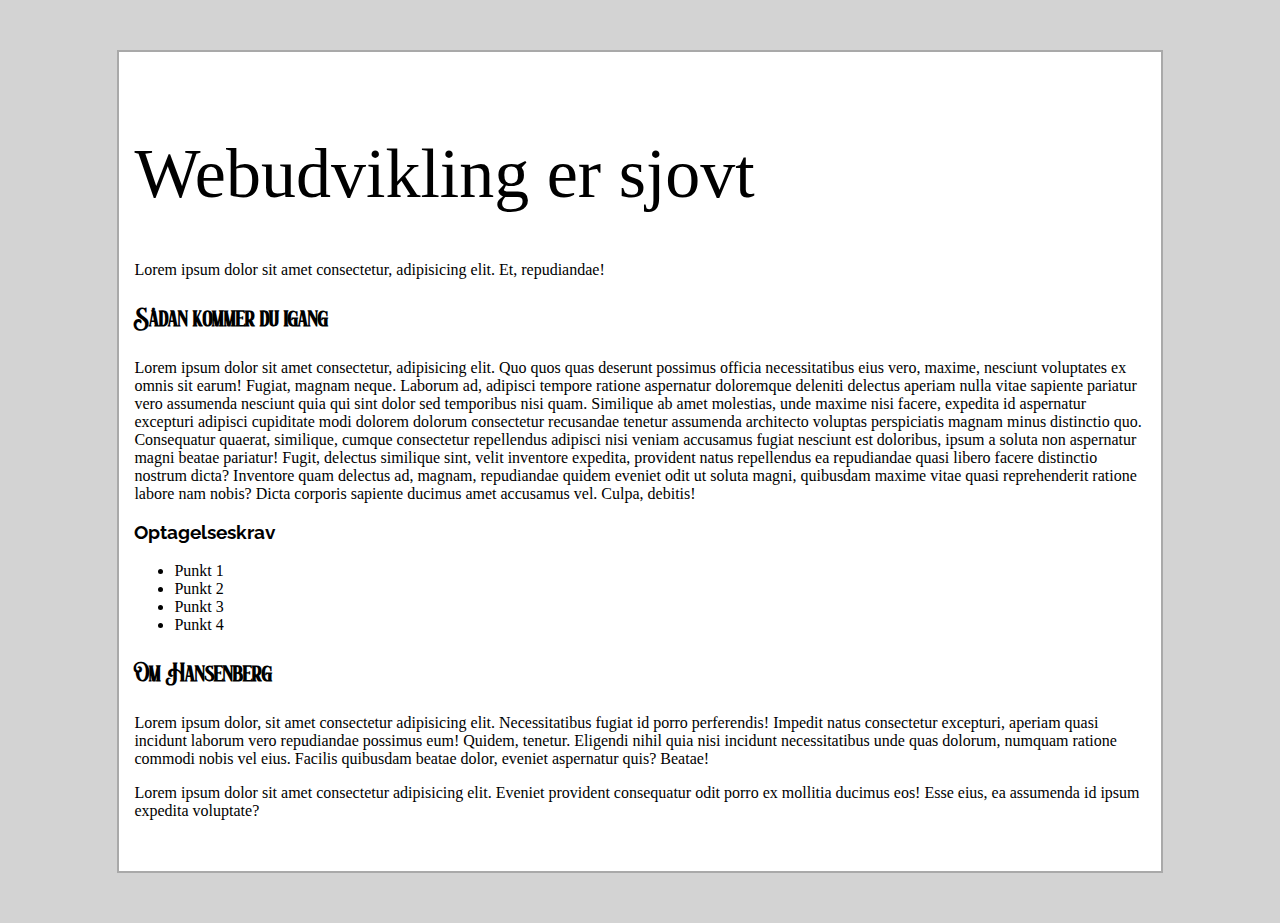
==== fonts.htm @ 0123a05a "Intro til fonts" ====
<!DOCTYPE html>
<html lang="en">
  <head>
    <meta charset="UTF-8" />
    <meta name="viewport" content="width=device-width, initial-scale=1.0" />
    <title>Fonts</title>

    <link
      rel="stylesheet"
      href="https://fonts.googleapis.com/css?family=Raleway:300,400,500,600,700"
    />

    <style>
      @font-face {
        font-family: Mick-Caster;
        src: url("/fonts/Mick Caster.ttf");
      }

      body {
        background-color: lightgray;
      }
      article {
        width: 80%;
        margin: 50px auto;
        padding: 35px 15px;
        background-color: white;
        border: 2px solid darkgray;
      }

      h1 {
        font-family: Georgia, "Times New Roman", Times, serif;
        font-style: normal;
        font-weight: lighter;
        font-size: 70px;
      }

      h2 {
        font-family: Mick-Caster;
      }

      h3 {
        font-family: Raleway;
      }
    </style>
  </head>
  <body>
    <article>
      <header>
        <h1>Webudvikling er sjovt</h1>
        <p>
          Lorem ipsum dolor sit amet consectetur, adipisicing elit. Et,
          repudiandae!
        </p>
      </header>

      <h2>Sådan kommer du igang</h2>
      <p>
        Lorem ipsum dolor sit amet consectetur, adipisicing elit. Quo quos quas
        deserunt possimus officia necessitatibus eius vero, maxime, nesciunt
        voluptates ex omnis sit earum! Fugiat, magnam neque. Laborum ad,
        adipisci tempore ratione aspernatur doloremque deleniti delectus aperiam
        nulla vitae sapiente pariatur vero assumenda nesciunt quia qui sint
        dolor sed temporibus nisi quam. Similique ab amet molestias, unde maxime
        nisi facere, expedita id aspernatur excepturi adipisci cupiditate modi
        dolorem dolorum consectetur recusandae tenetur assumenda architecto
        voluptas perspiciatis magnam minus distinctio quo. Consequatur quaerat,
        similique, cumque consectetur repellendus adipisci nisi veniam accusamus
        fugiat nesciunt est doloribus, ipsum a soluta non aspernatur magni
        beatae pariatur! Fugit, delectus similique sint, velit inventore
        expedita, provident natus repellendus ea repudiandae quasi libero facere
        distinctio nostrum dicta? Inventore quam delectus ad, magnam,
        repudiandae quidem eveniet odit ut soluta magni, quibusdam maxime vitae
        quasi reprehenderit ratione labore nam nobis? Dicta corporis sapiente
        ducimus amet accusamus vel. Culpa, debitis!
      </p>
      <h3>Optagelseskrav</h3>
      <ul>
        <li>Punkt 1</li>
        <li>Punkt 2</li>
        <li>Punkt 3</li>
        <li>Punkt 4</li>
      </ul>

      <h2>Om Hansenberg</h2>
      <p>
        Lorem ipsum dolor, sit amet consectetur adipisicing elit. Necessitatibus
        fugiat id porro perferendis! Impedit natus consectetur excepturi,
        aperiam quasi incidunt laborum vero repudiandae possimus eum! Quidem,
        tenetur. Eligendi nihil quia nisi incidunt necessitatibus unde quas
        dolorum, numquam ratione commodi nobis vel eius. Facilis quibusdam
        beatae dolor, eveniet aspernatur quis? Beatae!
      </p>
      <p>
        Lorem ipsum dolor sit amet consectetur adipisicing elit. Eveniet
        provident consequatur odit porro ex mollitia ducimus eos! Esse eius, ea
        assumenda id ipsum expedita voluptate?
      </p>
    </article>
  </body>
</html>
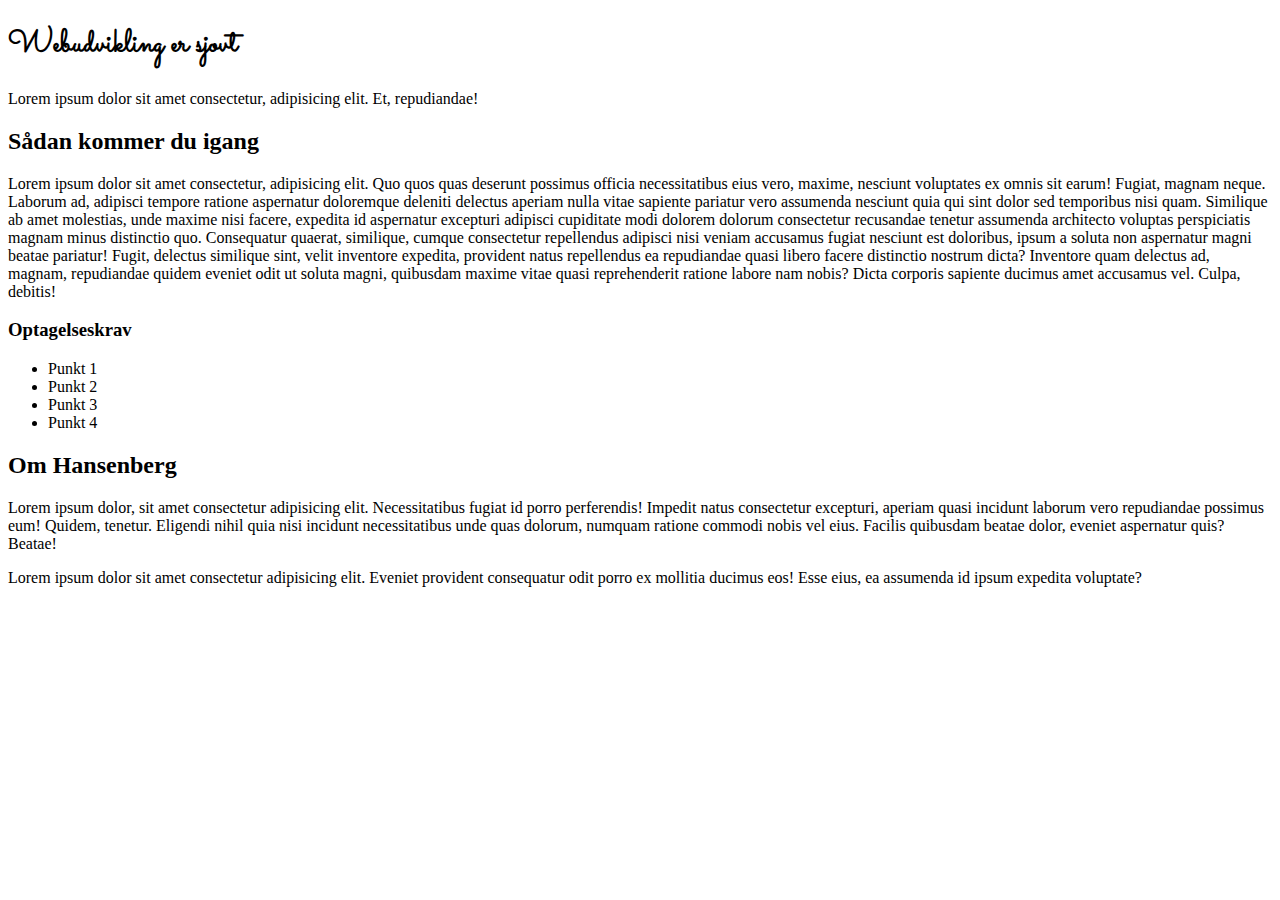
==== commit c229afc7: "Intro til Fonts" ====
--- a/fonts.htm
+++ b/fonts.htm
@@ -5,6 +5,8 @@
     <meta name="viewport" content="width=device-width, initial-scale=1.0" />
     <title>Fonts</title>
 
+    <link rel="stylesheet" href="/css/fonts.css" />
+    <!--
     <link
       rel="stylesheet"
       href="https://fonts.googleapis.com/css?family=Raleway:300,400,500,600,700"
@@ -42,6 +44,8 @@
         font-family: Raleway;
       }
     </style>
+
+    -->
   </head>
   <body>
     <article>
--- a/css/fonts.css
+++ b/css/fonts.css
@@ -0,0 +1,8 @@
+@font-face {
+  font-family: Sacramento_tont;
+  src: url(/fonts/Sacramento-Regular.ttf);
+}
+
+h1 {
+  font-family: Sacramento_tont;
+}
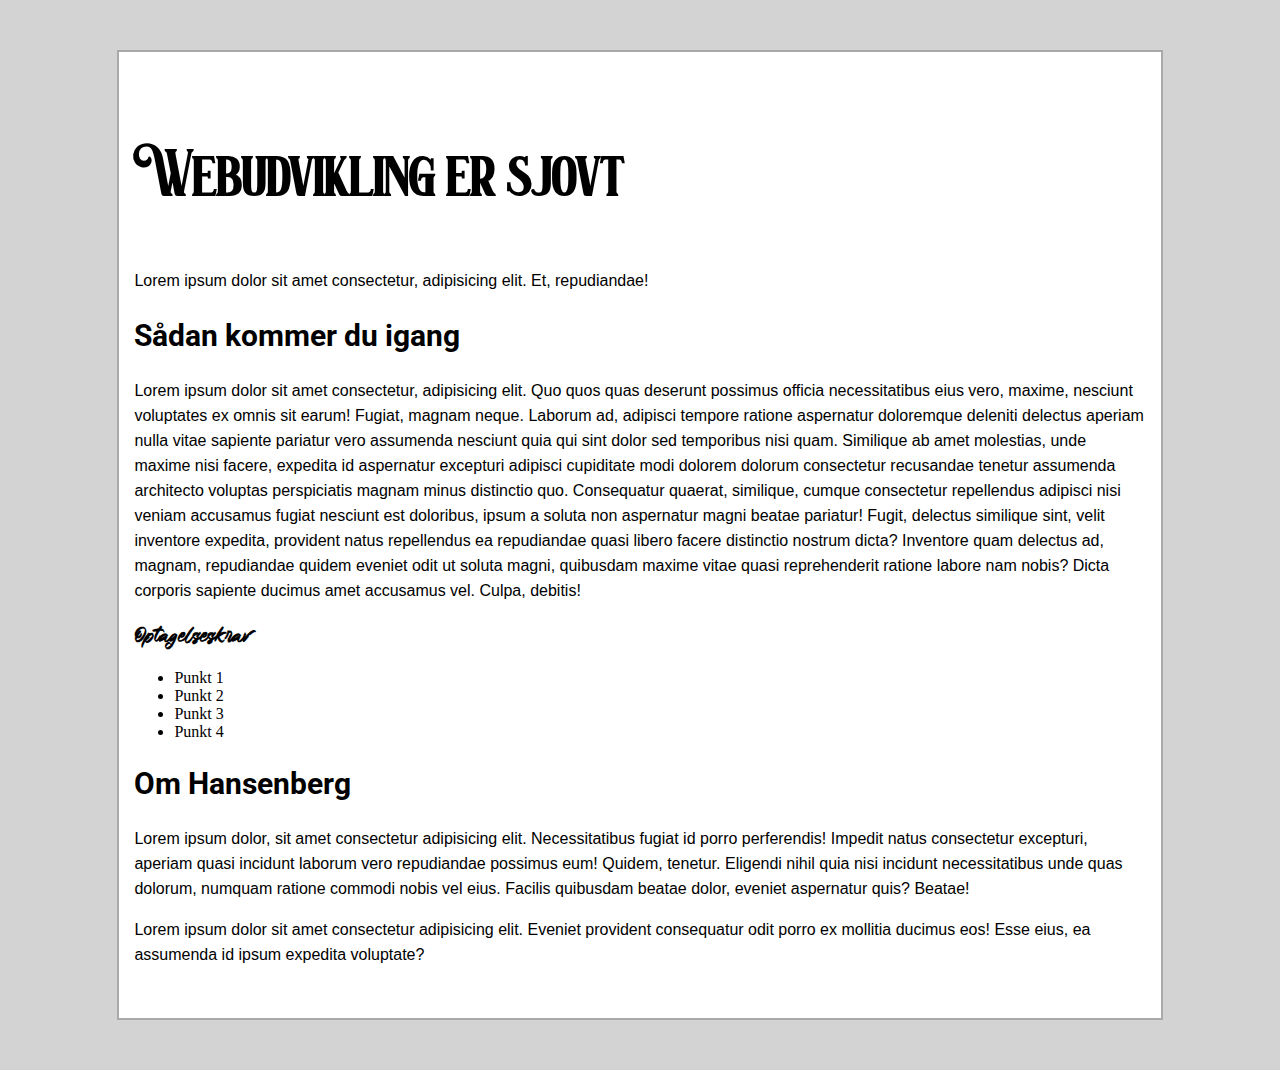
==== commit 8ab66f29: "Fonts" ====
--- a/fonts.htm
+++ b/fonts.htm
@@ -5,17 +5,21 @@
     <meta name="viewport" content="width=device-width, initial-scale=1.0" />
     <title>Fonts</title>
 
-    <link rel="stylesheet" href="/css/fonts.css" />
-    <!--
+    <link rel="preconnect" href="https://fonts.gstatic.com" />
     <link
+      href="https://fonts.googleapis.com/css2?family=Roboto:ital,wght@0,100;1,900&display=swap"
       rel="stylesheet"
-      href="https://fonts.googleapis.com/css?family=Raleway:300,400,500,600,700"
     />
 
     <style>
       @font-face {
         font-family: Mick-Caster;
         src: url("/fonts/Mick Caster.ttf");
+      }
+
+      @font-face {
+        font-family: Western;
+        src: url(/fonts/Western.ttf);
       }
 
       body {
@@ -29,23 +33,26 @@
         border: 2px solid darkgray;
       }
 
+      p {
+        font-family: Arial, Helvetica, sans-serif;
+        line-height: 25px;
+      }
+
       h1 {
-        font-family: Georgia, "Times New Roman", Times, serif;
-        font-style: normal;
-        font-weight: lighter;
-        font-size: 70px;
+        font-family: Mick-Caster;
+        font-size: 60px;
       }
 
       h2 {
-        font-family: Mick-Caster;
+        font-family: Roboto;
+        font-size: 30px;
       }
 
       h3 {
-        font-family: Raleway;
+        font-family: Western;
+        font-size: 20px;
       }
     </style>
-
-    -->
   </head>
   <body>
     <article>
